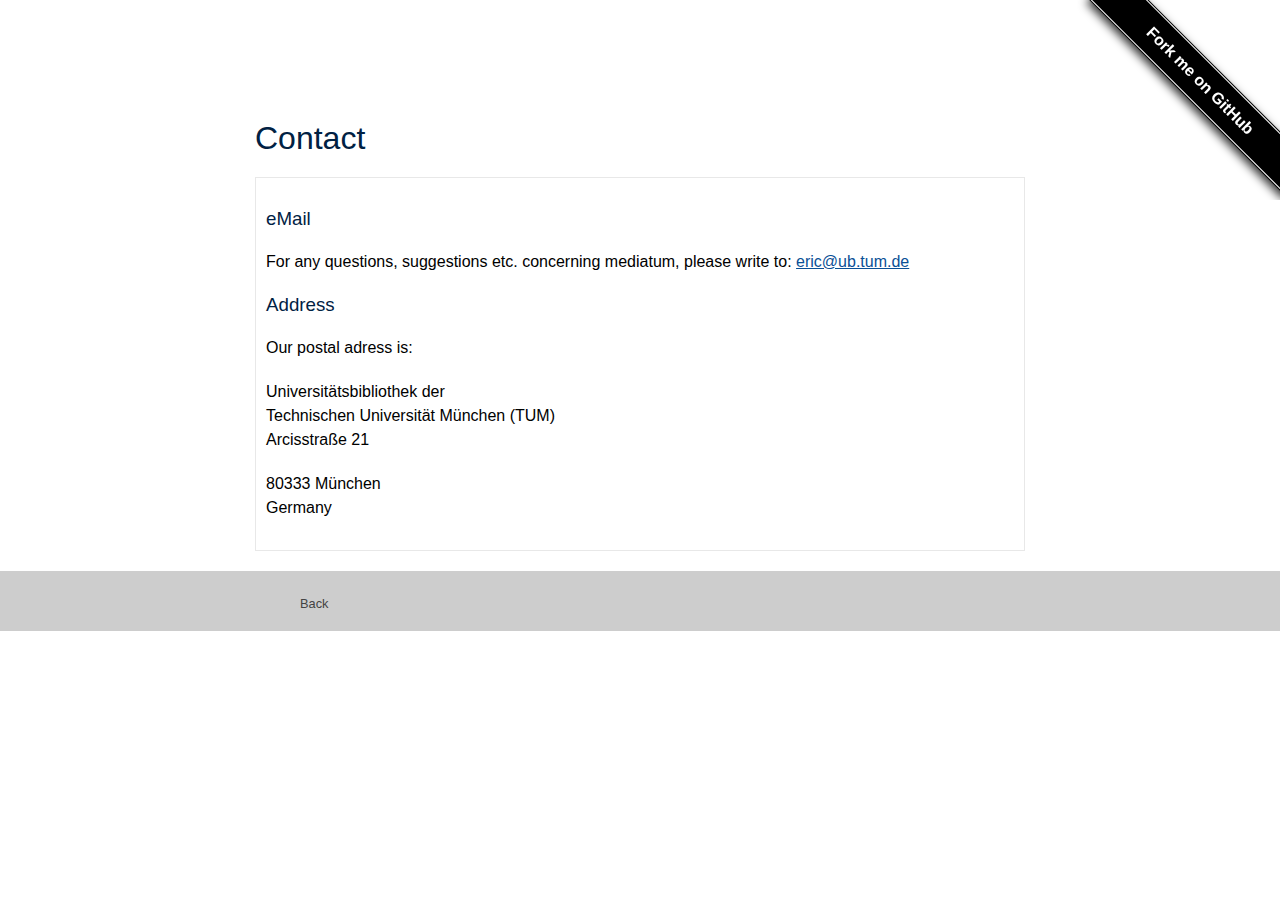
==== contact.html @ 553a636f "Add files via upload" ====
<!DOCTYPE html>
<html>

  <head>
  <meta charset="utf-8">


  <title>Contact</title>

  <link rel="stylesheet" href="./css/main.css">
  
</head>


  <body>	
  
    <header class="site-header">
  <div class="wrapper">
    <!-- Icons -->
    <div class="site-header-icons">

    </div>
  </div>
</header>


    <div class="page-content">
      <div class="wrapper">
      	
      	
<style> 
#forkongithub a{
   background:#000;
   color:#fff;
   text-decoration:none;
   font-family:arial,sans-serif;
   text-align:center;font-weight:bold;padding:5px 40px;
   font-size:1rem;
   line-height:2rem;
   position:relative;
   transition:0.5s;}
  
#forkongithub a:hover{
   background:#c11;
   color:#fff;}
   
  #forkongithub a::before,
  
  #forkongithub a::after{
    content:"";
    width:100%;
    display:block;
    position:absolute;
    top:1px;
    left:0;
    height:1px;
    background:#fff;}
    
#forkongithub a::after{
    bottom:1px;
    top:auto;}
    
@media screen and (min-width:1050px){
  #forkongithub{
    position:fixed;
    display:block;
    top:0;
    right:0;
    width:500px;
    overflow:hidden;
    height:200px;
    z-index:9999;}

#forkongithub a{
  width:200px;
  position:absolute;
  top:60px;
  right:-60px;
  transform:rotate(45deg);
  -webkit-transform:rotate(45deg);
  -ms-transform:rotate(45deg);
  -moz-transform:rotate(45deg);
  -o-transform:rotate(45deg);
  box-shadow:4px 4px 10px rgba(0,0,0,0.8);}}
</style>
<span id="forkongithub"><a href="https://github.com/eworkbench">Fork me on GitHub</a></span>


        <h1>Contact
  </h1>	


<p> <div class="home">
<p>	<h3>eMail</h3>
	
	<p> For any questions, suggestions etc. concerning mediatum, please write to: <a href="mailto:eric@ub.tum.de">eric@ub.tum.de</a>
	</p>

<h3>Address</h3>
	<p> Our postal adress is: </p>
	<p>Universitätsbibliothek der <br/>
	Technischen Universität München (TUM) <br/>
	Arcisstraße 21 <br/> </p>
	<p>	80333 München <br/>
	Germany
	</p>


</div>

      </div>
    </div>

    <footer class="site-footer">
  <div class="wrapper">
	<div class="footer-con">
		<ul class="footer-list" >
			<a class="footer-list-link" href="/index.html"><li class="footer-list-element">Back</li></a>
		</ul>
	</div>
  </div>
</footer>


  </body>

</html>
---- css/main.css ----
* {
  margin: 0;}

a {
  font-family: "Helvetica Neue", Helvetica, Arial;
  color: #0a5096; }

a:hover {
  text-decoration: underline; }

p {
  font-family: "Helvetica Neue", Helvetica, Arial;
  font-size: 1em;
  font-weight: lighter;
  line-height: 1.5em;
  color: black; }

h1, h2, h3, h4, h5, h6 {
  font-family: "Helvetica Neue", Helvetica, Arial;
  font-weight: normal;
  color: #002143; }

body {
  font: 100% "Helvetica Neue", Helvetica, Arial;
  color: black;
  background-color: white; }

.wrapper {
  width: 100%;
  max-width: 810px;
  min-width: 180px;
  margin: auto;
  padding: 0px 20px;
  box-sizing: border-box; }

.site-header {
  position: relative;
  width: 100%;
  min-height: 100px;
  margin: 0;
  padding: 20px 0 20px 0;
  box-sizing: border-box;
  background-color: #FFFFFF; }

.site-nav {
  position: relative;
  width: 100%;
  height: 100%;
  margin: 10px 0 0 0;
  padding: 0;
  box-sizing: border-box;
  background-color: #002143; }

.site-header-icons {
  width: 100%;
  height: 60px; }

#fahne{
  float: right;
  max-width: auto;
  height: 100%; }

.list {
  width: 100%;
  height: 25px;
  list-style-type: none;
  background-color: white;
  box-sizing: border-box; }

.site-nav-link {
  text-decoration: none; }

.site-nav-element {
  float: left;
  width: 50%;
  height: 100%;
  margin: 0;
  padding: 4px 0 0 0;
  text-align: center;
  font-size: 13px;
  color: #002143;
  box-sizing: border-box; }

.site-nav-element:hover {
  color: #444444;
  text-decoration: none; }

.page-content {
  padding: 20px 0;
  box-sizing: border-box; }

.site-footer {
  display: block;
  width: 100%;
  height: 60px;
  margin: 0;
  padding: 20px 0;
  color: #444444;
  background: #cdcdcd;
  box-sizing: border-box; }

.footer-con {
  width: 100%;
  margin: auto; }

.footer-list {
  list-style-type: none;
  text-decoration: none; }

.footer-list-element {
  float: left;

  margin: 0;
  padding: 5px;
  text-align: center;
  font-size: 80%;
  box-sizing: border-box;
  color: #444444; }

.home {
  margin: 0;
  padding: 10px;
  border: 1px solid #e8e8e8;
  box-sizing: border-box; }

.page-content p {
  margin: 20px 0;
  padding: 0; }

.page-content ul {
  margin: 0 10px 0 0;
  list-style-type: square; }

.page-content code {
  margin: 0 5px;
  padding: 1px;
  border: 1px solid #002143;
  border-radius: 3px;
  color: #002143; }

.page-content hr {
  margin: 20px 0;
  padding: 0;
  color: #e8e8e8; }

@media screen and (max-width: 630px) {
  .site-nav-element {
    padding: 6px 0 0 0; }


@media screen and (max-width: 500px) {
  .list {
    display: none;
    height: 100%;
    padding: 1px; }

  .list a:hover {
    text-decoration: none; }

  .site-nav-link {
    text-decoration: none; }

  .site-nav-element {
    display: block;
    width: 50%;
    height: 25px;
    float: none; }

  .site-nav-element:hover {
    background-color: #002143;
    color: white; }

  .site-footer {
    height: 100%; }

  .footer-list-element {
    display: block;
    width: 100%;
    height: 25px;
    float: none; } }
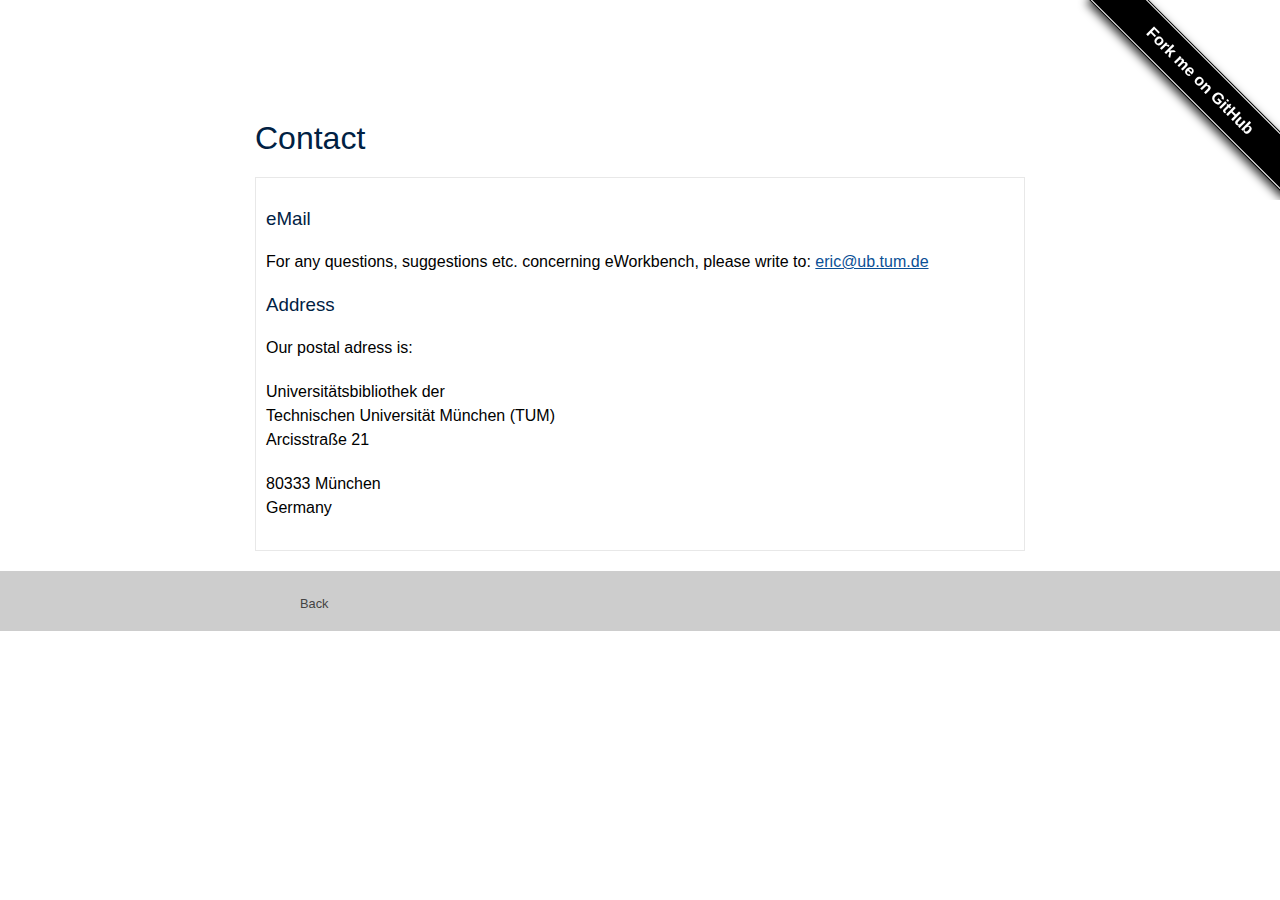
==== commit 157cf5fd: "Update contact.html" ====
--- a/contact.html
+++ b/contact.html
@@ -1,127 +1,127 @@
-<!DOCTYPE html>
-<html>
-
-  <head>
-  <meta charset="utf-8">
-
-
-  <title>Contact</title>
-
-  <link rel="stylesheet" href="./css/main.css">
-  
-</head>
-
-
-  <body>	
-  
-    <header class="site-header">
-  <div class="wrapper">
-    <!-- Icons -->
-    <div class="site-header-icons">
-
-    </div>
-  </div>
-</header>
-
-
-    <div class="page-content">
-      <div class="wrapper">
-      	
-      	
-<style> 
-#forkongithub a{
-   background:#000;
-   color:#fff;
-   text-decoration:none;
-   font-family:arial,sans-serif;
-   text-align:center;font-weight:bold;padding:5px 40px;
-   font-size:1rem;
-   line-height:2rem;
-   position:relative;
-   transition:0.5s;}
-  
-#forkongithub a:hover{
-   background:#c11;
-   color:#fff;}
-   
-  #forkongithub a::before,
-  
-  #forkongithub a::after{
-    content:"";
-    width:100%;
-    display:block;
-    position:absolute;
-    top:1px;
-    left:0;
-    height:1px;
-    background:#fff;}
-    
-#forkongithub a::after{
-    bottom:1px;
-    top:auto;}
-    
-@media screen and (min-width:1050px){
-  #forkongithub{
-    position:fixed;
-    display:block;
-    top:0;
-    right:0;
-    width:500px;
-    overflow:hidden;
-    height:200px;
-    z-index:9999;}
-
-#forkongithub a{
-  width:200px;
-  position:absolute;
-  top:60px;
-  right:-60px;
-  transform:rotate(45deg);
-  -webkit-transform:rotate(45deg);
-  -ms-transform:rotate(45deg);
-  -moz-transform:rotate(45deg);
-  -o-transform:rotate(45deg);
-  box-shadow:4px 4px 10px rgba(0,0,0,0.8);}}
-</style>
-<span id="forkongithub"><a href="https://github.com/eworkbench">Fork me on GitHub</a></span>
-
-
-        <h1>Contact
-  </h1>	
+<!DOCTYPE html>
+<html>
 
-
-<p> <div class="home">
-<p>	<h3>eMail</h3>
-	
-	<p> For any questions, suggestions etc. concerning mediatum, please write to: <a href="mailto:eric@ub.tum.de">eric@ub.tum.de</a>
-	</p>
+  <head>
+  <meta charset="utf-8">
 
-<h3>Address</h3>
-	<p> Our postal adress is: </p>
-	<p>Universitätsbibliothek der <br/>
-	Technischen Universität München (TUM) <br/>
-	Arcisstraße 21 <br/> </p>
-	<p>	80333 München <br/>
-	Germany
-	</p>
-
-
-</div>
-
-      </div>
-    </div>
-
-    <footer class="site-footer">
-  <div class="wrapper">
-	<div class="footer-con">
-		<ul class="footer-list" >
-			<a class="footer-list-link" href="/index.html"><li class="footer-list-element">Back</li></a>
-		</ul>
-	</div>
-  </div>
-</footer>
-
-
-  </body>
-
-</html>
+
+  <title>Contact</title>
+
+  <link rel="stylesheet" href="./css/main.css">
+  
+</head>
+
+
+  <body>	
+  
+    <header class="site-header">
+  <div class="wrapper">
+    <!-- Icons -->
+    <div class="site-header-icons">
+
+    </div>
+  </div>
+</header>
+
+
+    <div class="page-content">
+      <div class="wrapper">
+      	
+      	
+<style> 
+#forkongithub a{
+   background:#000;
+   color:#fff;
+   text-decoration:none;
+   font-family:arial,sans-serif;
+   text-align:center;font-weight:bold;padding:5px 40px;
+   font-size:1rem;
+   line-height:2rem;
+   position:relative;
+   transition:0.5s;}
+  
+#forkongithub a:hover{
+   background:#c11;
+   color:#fff;}
+   
+  #forkongithub a::before,
+  
+  #forkongithub a::after{
+    content:"";
+    width:100%;
+    display:block;
+    position:absolute;
+    top:1px;
+    left:0;
+    height:1px;
+    background:#fff;}
+    
+#forkongithub a::after{
+    bottom:1px;
+    top:auto;}
+    
+@media screen and (min-width:1050px){
+  #forkongithub{
+    position:fixed;
+    display:block;
+    top:0;
+    right:0;
+    width:500px;
+    overflow:hidden;
+    height:200px;
+    z-index:9999;}
+
+#forkongithub a{
+  width:200px;
+  position:absolute;
+  top:60px;
+  right:-60px;
+  transform:rotate(45deg);
+  -webkit-transform:rotate(45deg);
+  -ms-transform:rotate(45deg);
+  -moz-transform:rotate(45deg);
+  -o-transform:rotate(45deg);
+  box-shadow:4px 4px 10px rgba(0,0,0,0.8);}}
+</style>
+<span id="forkongithub"><a href="https://github.com/eworkbench">Fork me on GitHub</a></span>
+
+
+        <h1>Contact
+  </h1>	
+
+
+<p> <div class="home">
+<p>	<h3>eMail</h3>
+	
+	<p> For any questions, suggestions etc. concerning eWorkbench, please write to: <a href="mailto:eric@ub.tum.de">eric@ub.tum.de</a>
+	</p>
+
+<h3>Address</h3>
+	<p> Our postal adress is: </p>
+	<p>Universitätsbibliothek der <br/>
+	Technischen Universität München (TUM) <br/>
+	Arcisstraße 21 <br/> </p>
+	<p>	80333 München <br/>
+	Germany
+	</p>
+
+
+</div>
+
+      </div>
+    </div>
+
+    <footer class="site-footer">
+  <div class="wrapper">
+	<div class="footer-con">
+		<ul class="footer-list" >
+			<a class="footer-list-link" href="/index.html"><li class="footer-list-element">Back</li></a>
+		</ul>
+	</div>
+  </div>
+</footer>
+
+
+  </body>
+
+</html>
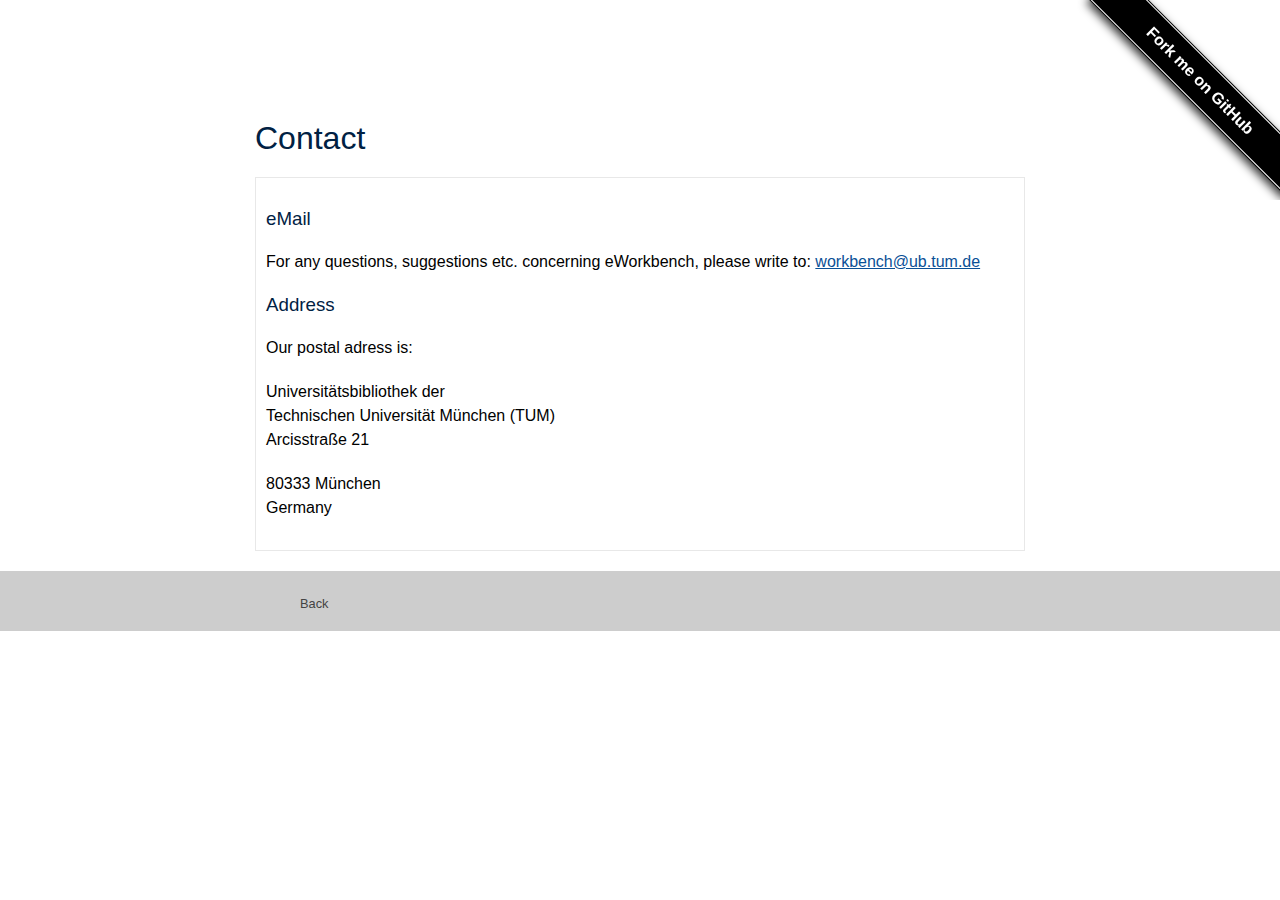
==== commit 84044d6b: "Update contact.html" ====
--- a/contact.html
+++ b/contact.html
@@ -93,7 +93,7 @@
 <p> <div class="home">
 <p>	<h3>eMail</h3>
 	
-	<p> For any questions, suggestions etc. concerning eWorkbench, please write to: <a href="mailto:eric@ub.tum.de">eric@ub.tum.de</a>
+	<p> For any questions, suggestions etc. concerning eWorkbench, please write to: <a href="mailto:workbench@ub.tum.de">workbench@ub.tum.de</a>
 	</p>
 
 <h3>Address</h3>
